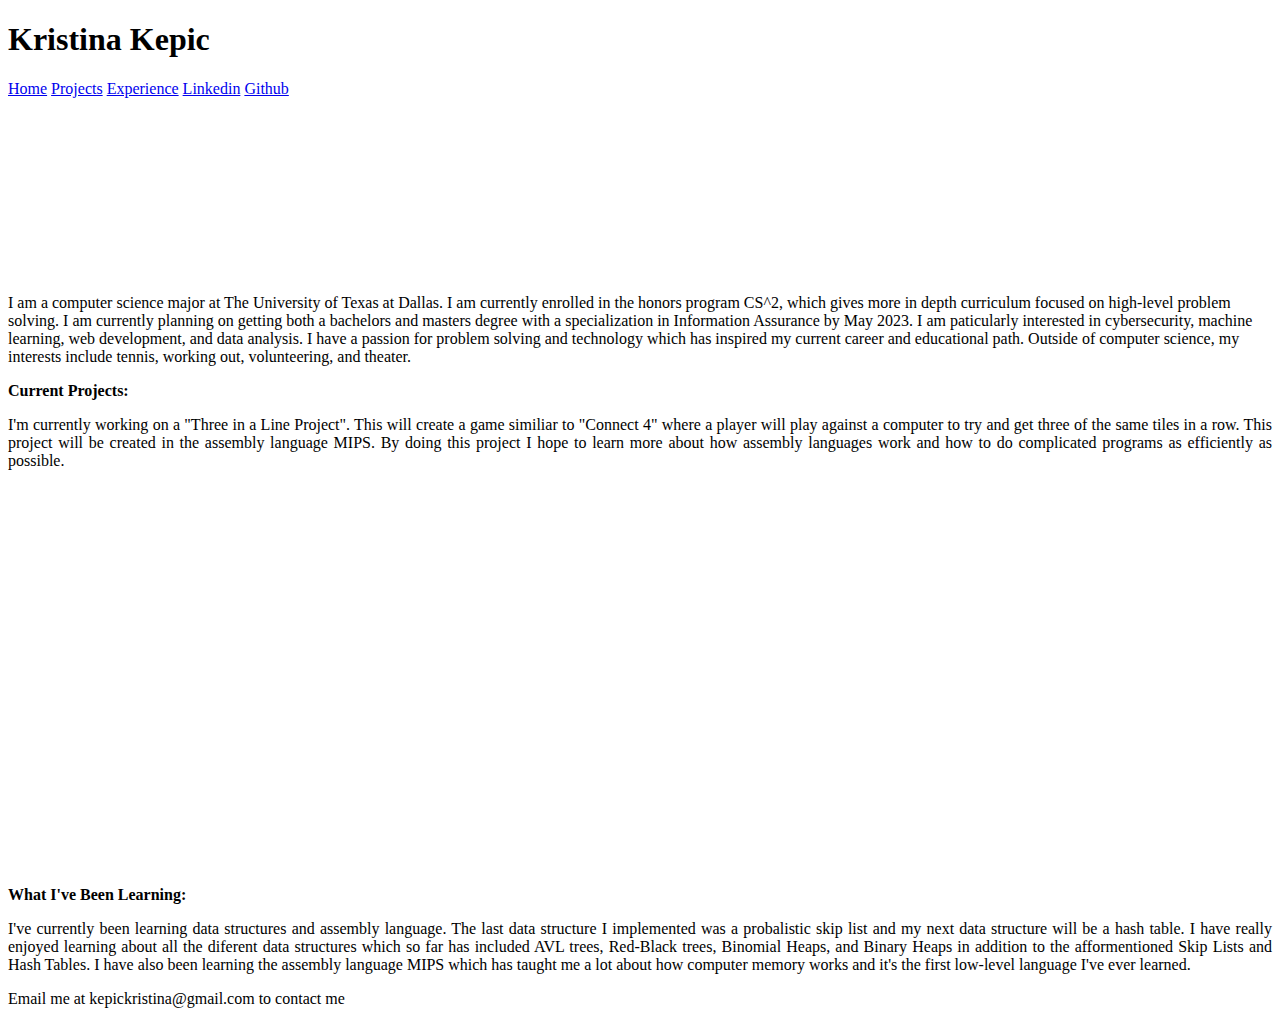
==== index.html @ befb2b79 "Add files via upload" ====
<!DOCTYPE html>
<html lang="en">
<html>
<head>
	<title>Kristina Kepic</title>
	<link rel= "stylesheet" href= "main.css">
	<meta charset="UTF-8">
	<meta name="viewport" content="width=device-width, initial-scale=1">
</head>
<body>

<div class="header">
  <h1>Kristina Kepic</h1>
</div>

<div class="navbar">
  <a href="#" class="active">Home</a>
  <a href="https://personal.utdallas.edu/~kristina.kepic/projects.html">Projects</a>
  <a href="https://personal.utdallas.edu/~kristina.kepic/Experience.html">Experience</a>
  <a href="https://www.linkedin.com/in/kristina-kepic-4557a21b8/">Linkedin</a>
  <a href="https://github.com/kristinakepic">Github</a>
</div>

<div class="row">
  <div class="main">
    <div class="fakeimg" style="height:180px;width:240px;"></div>
    <p>I am a computer science major at The University of Texas at Dallas. I am currently enrolled in the honors program CS^2, which gives more in depth curriculum focused on high-level problem solving.
	I am currently planning on getting both a bachelors and masters degree with a specialization in Information Assurance by May 2023.
        I am paticularly interested in cybersecurity, machine learning, web development, and data analysis. I have a passion for problem solving and
        technology which has inspired my current career and educational path. Outside of computer science, my interests include tennis, working out,
        volunteering, and theater.  </p>
</div>
</div>
</div>
<div class="row">
  <div class="third">
      <h/2><b>Current Projects:</b></h2>
	<p style="text-align: justify">I'm currently working on a "Three in a Line Project". This will create a game similiar to "Connect 4" where a player
           will play against a computer to try and get three of the same tiles in a row. This project will be created in the
           assembly language MIPS. By doing this project I hope to learn more about how assembly languages work and how to do
           complicated programs as efficiently as possible.</p>
	</div>
  <div class="third">
      <div class="anotherimg" style= "height: 400px; width:350px;"></div>
        </div>
   <div class="third">
       <h/2><b>What I've Been Learning:</b></h2>
	<p style="text-align: justify">I've currently been learning data structures and assembly language. The last data structure I implemented
         was a probalistic skip list and my next data structure will be a hash table. I have really enjoyed learning about all the diferent data structures
         which so far has included AVL trees, Red-Black trees, Binomial Heaps, and Binary Heaps in addition to the afformentioned Skip Lists and Hash Tables.
         I have also been learning the assembly language MIPS which has taught me a lot about how computer memory works and it's the first low-level language 
         I've ever learned.</p>
        </div>
</div>


<div class="footer">
    <p> Email me at kepickristina@gmail.com to contact me</p>  
</div>

</body>
</html>
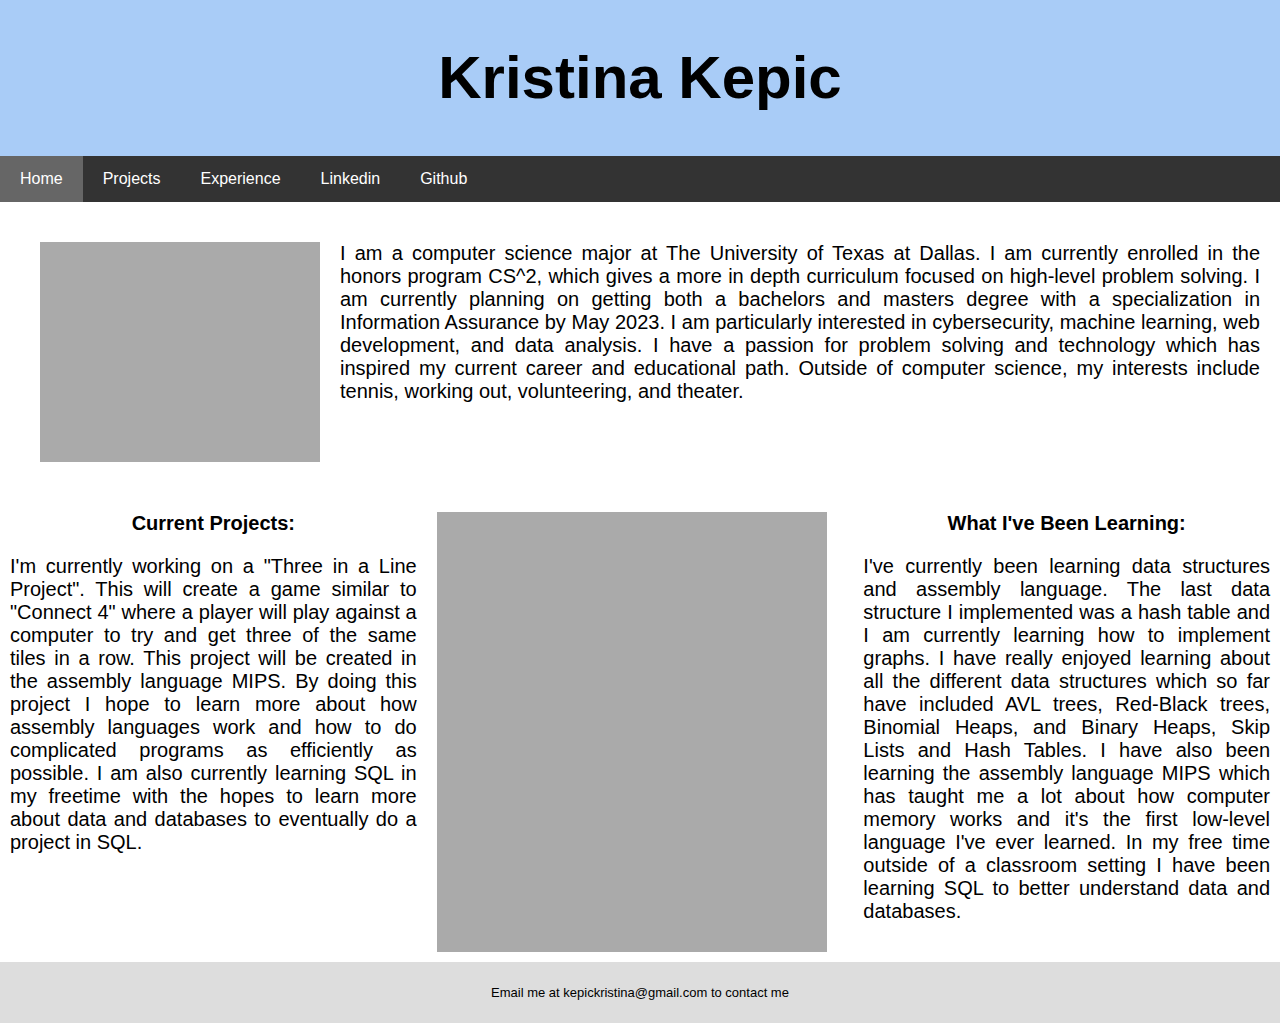
==== commit dfeee568: "Update index.html" ====
--- a/index.html
+++ b/index.html
@@ -24,32 +24,32 @@
 <div class="row">
   <div class="main">
     <div class="fakeimg" style="height:180px;width:240px;"></div>
-    <p>I am a computer science major at The University of Texas at Dallas. I am currently enrolled in the honors program CS^2, which gives more in depth curriculum focused on high-level problem solving.
-	I am currently planning on getting both a bachelors and masters degree with a specialization in Information Assurance by May 2023.
-        I am paticularly interested in cybersecurity, machine learning, web development, and data analysis. I have a passion for problem solving and
-        technology which has inspired my current career and educational path. Outside of computer science, my interests include tennis, working out,
-        volunteering, and theater.  </p>
+    <p>I am a computer science major at The University of Texas at Dallas. I am currently enrolled in the honors program CS^2, 
+      which gives a more in depth curriculum focused on high-level problem solving. I am currently planning on getting both a 
+      bachelors and masters degree with a specialization in Information Assurance by May 2023. I am particularly interested in 
+      cybersecurity, machine learning, web development, and data analysis. I have a passion for problem solving and technology which has 
+      inspired my current career and educational path. Outside of computer science, my interests include tennis, working out, volunteering, and theater. </p>
 </div>
 </div>
 </div>
 <div class="row">
   <div class="third">
       <h/2><b>Current Projects:</b></h2>
-	<p style="text-align: justify">I'm currently working on a "Three in a Line Project". This will create a game similiar to "Connect 4" where a player
-           will play against a computer to try and get three of the same tiles in a row. This project will be created in the
-           assembly language MIPS. By doing this project I hope to learn more about how assembly languages work and how to do
-           complicated programs as efficiently as possible.</p>
+	<p style="text-align: justify">I'm currently working on a "Three in a Line Project". This will create a game similar to "Connect 4"
+	where a player will play against a computer to try and get three of the same tiles in a row. This project will be created in the assembly
+	language MIPS. By doing this project I hope to learn more about how assembly languages work and how to do complicated programs as efficiently
+	as possible. I am also currently learning SQL in my freetime with the hopes to learn more about data and databases to eventually do a project in SQL.</p>
 	</div>
   <div class="third">
       <div class="anotherimg" style= "height: 400px; width:350px;"></div>
         </div>
    <div class="third">
        <h/2><b>What I've Been Learning:</b></h2>
-	<p style="text-align: justify">I've currently been learning data structures and assembly language. The last data structure I implemented
-         was a probalistic skip list and my next data structure will be a hash table. I have really enjoyed learning about all the diferent data structures
-         which so far has included AVL trees, Red-Black trees, Binomial Heaps, and Binary Heaps in addition to the afformentioned Skip Lists and Hash Tables.
-         I have also been learning the assembly language MIPS which has taught me a lot about how computer memory works and it's the first low-level language 
-         I've ever learned.</p>
+	<p style="text-align: justify">I've currently been learning data structures and assembly language. The last data structure I implemented was a hash table and 
+	I am currently learning how to implement graphs. I have really enjoyed learning about all the different data structures which so far have included AVL trees,
+	Red-Black trees, Binomial Heaps, and Binary Heaps, Skip Lists and Hash Tables. I have also been learning the assembly language MIPS which has taught me a lot
+	about how computer memory works and it's the first low-level language I've ever learned. In my free time outside of a classroom setting I have been learning 
+	SQL to better understand data and databases.</p>
         </div>
 </div>
 
@@ -59,4 +59,4 @@
 </div>
 
 </body>
-</html>+</html>
--- a/main.css
+++ b/main.css
@@ -0,0 +1,128 @@
+{
+  box-sizing: border-box;
+}
+
+/* Style the body */
+body {
+  font-family: Arial, Helvetica, sans-serif;
+  margin: 0;
+}
+
+/* Header/logo Title */
+.header {
+  padding: 30px;
+  text-align: center;
+  position:relative; 
+  line-height: 1em;
+  background: #a9ccf7;
+  color: black;
+}
+
+/* Increase the font size of the heading */
+.header h1 {
+  font-size: 60px;
+}
+
+/* Sticky navbar - toggles between relative and fixed, depending on the scroll position. It is positioned relative until a given offset position is met in the viewport - then it "sticks" in place (like position:fixed). The sticky value is not supported in IE or Edge 15 and earlier versions. However, for these versions the navbar will inherit default position */
+.navbar {
+  overflow: hidden;
+  background-color: #333;
+  position: sticky;
+  position: -webkit-sticky;
+  top: 0;
+}
+
+/* Style the navigation bar links */
+.navbar a {
+  float: left;
+  display: block;
+  color: white;
+  text-align: center;
+  padding: 14px 20px;
+  text-decoration: none;
+}
+
+
+/* Right-aligned link */
+.navbar a.right {
+  float: right;
+}
+
+/* Change color on hover */
+.navbar a:hover {
+  background-color: #ddd;
+  color: black;
+}
+
+/* Active/current link */
+.navbar a.active {
+  background-color: #666;
+  color: white;
+}
+
+/* Column container */
+.row {  
+  display: -ms-flexbox; /* IE10 */
+  display: flex;
+  -ms-flex-wrap: wrap; /* IE10 */
+  flex-wrap: wrap;
+}
+/* Creates three equal columns*/
+.third {
+  -ms-flex: 30%; /* IE10 */
+  flex: 30%;
+  background-color: white;
+  padding: 10px;
+  text-align: center;
+  font-size:20px;
+}
+
+/* Main row*/
+.main {   
+  -ms-flex: 70%; /* IE10 */
+  flex: 70%;
+  background-color: white;
+  padding: 20px;
+  font-size: 20px;
+  text-align: justify;
+}
+
+/* Fake image, just for this example */
+.fakeimg {
+  background-color: #aaa;
+  width: 100%;
+  padding: 20px;
+  float: left;
+  margin: 20px
+}
+.anotherimg {
+  background-color: #aaa;
+  width: 100%;
+  padding: 20px;
+  float: center;
+}
+
+
+/* Footer */
+.footer {
+  padding: 10px;
+  text-align: justify;
+  background: #ddd;
+  font-size:13px;
+  text-align:center;
+}
+
+/* Responsive layout - when the screen is less than 700px wide, make the two columns stack on top of each other instead of next to each other */
+@media screen and (max-width: 700px) {
+  .row {   
+    flex-direction: column;
+  }
+}
+
+/* Responsive layout - when the screen is less than 400px wide, make the navigation links stack on top of each other instead of next to each other */
+@media screen and (max-width: 400px) {
+  .navbar a {
+    float: none;
+    width: 100%;
+  }
+}
